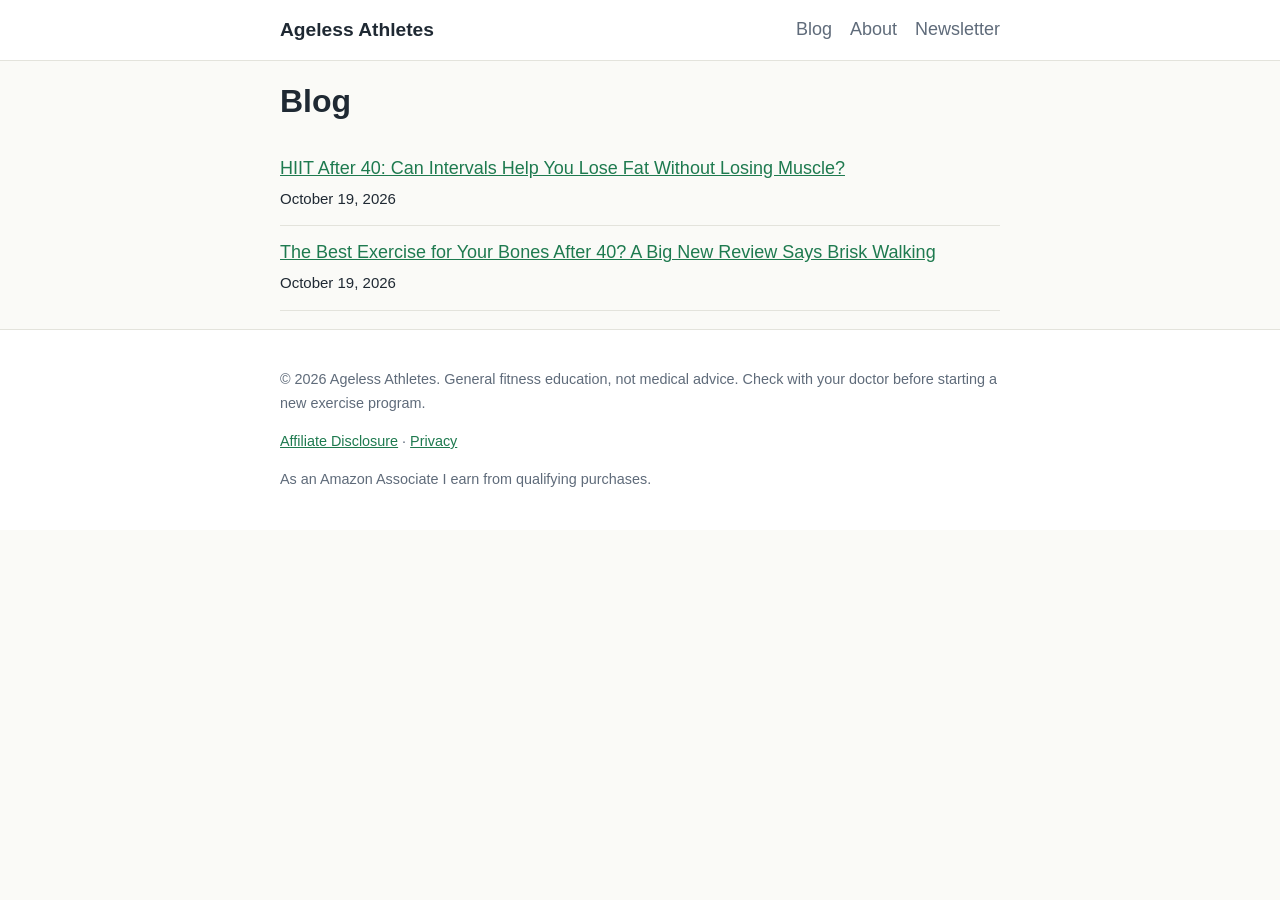
==== blog/index.html @ c23cd39d "Initial site scaffold" ====
<!DOCTYPE html>
<html lang="en">
<head>
<meta charset="utf-8">
<meta name="viewport" content="width=device-width, initial-scale=1">
<title>Blog | Ageless Athletes</title>
<link rel="stylesheet" href="/style.css">
</head>
<body>
<header class="site-header"><div class="wrap">
<a class="logo" href="/">Ageless Athletes</a>
<nav><a href="/blog/">Blog</a><a href="/about.html">About</a><a href="/#signup">Newsletter</a></nav>
</div></header>
<main class="wrap">
<h1>Blog</h1>
<ul class="post-list">
<li><a href="/blog/hiit-after-40.html">HIIT After 40: Can Intervals Help You Lose Fat Without Losing Muscle?</a><br><small>October 19, 2026</small></li>
<li><a href="/blog/best-exercise-for-bones-after-40.html">The Best Exercise for Your Bones After 40? A Big New Review Says Brisk Walking</a><br><small>October 19, 2026</small></li>
</ul>
</main>
<footer class="site-footer"><div class="wrap">
<p>&copy; 2026 Ageless Athletes. General fitness education, not medical advice. Check with your doctor before starting a new exercise program.</p>
<p><a href="/affiliate-disclosure.html">Affiliate Disclosure</a> · <a href="/privacy.html">Privacy</a></p>
<p>As an Amazon Associate I earn from qualifying purchases.</p>
</div></footer>
</body>
</html>
---- style.css ----
:root{--ink:#1f2933;--muted:#5f6b7a;--accent:#1e7a4f;--bg:#fafaf7;--line:#e3e3dc}
*{box-sizing:border-box}
body{margin:0;font:18px/1.65 -apple-system,BlinkMacSystemFont,"Segoe UI",Roboto,Georgia,sans-serif;color:var(--ink);background:var(--bg)}
.wrap{max-width:760px;margin:0 auto;padding:0 20px}
a{color:var(--accent)}
.site-header{border-bottom:1px solid var(--line);background:#fff}
.site-header .wrap{display:flex;justify-content:space-between;align-items:center;padding:14px 20px;flex-wrap:wrap;gap:8px}
.logo{font-weight:800;text-decoration:none;color:var(--ink);font-size:1.2rem}
nav a{margin-left:18px;text-decoration:none;color:var(--muted)}
nav a:hover{color:var(--accent)}
main{padding:32px 20px 48px}
h1{line-height:1.2;font-size:2rem}
h2{margin-top:2rem;font-size:1.35rem}
.hero{padding:40px 0;text-align:center}
.hero h1{font-size:2.4rem}
.btn{display:inline-block;background:var(--accent);color:#fff;padding:12px 22px;border-radius:6px;text-decoration:none;font-weight:600}
.signup{background:#fff;border:1px solid var(--line);border-radius:10px;padding:24px;margin:24px 0;text-align:center}
.embed-placeholder{border:2px dashed var(--line);padding:30px;color:var(--muted);border-radius:8px}
.post-list{padding-left:0;list-style:none}
.post-list li{padding:12px 0;border-bottom:1px solid var(--line)}
blockquote{margin:1.5rem 0;padding:14px 18px;background:#fff7e6;border-left:4px solid #e0a100;border-radius:4px}
article em:first-of-type{color:var(--muted)}
.site-footer{border-top:1px solid var(--line);color:var(--muted);font-size:.9rem;padding:24px 0;background:#fff}
@media(max-width:600px){h1,.hero h1{font-size:1.7rem}nav a{margin-left:0;margin-right:14px}}
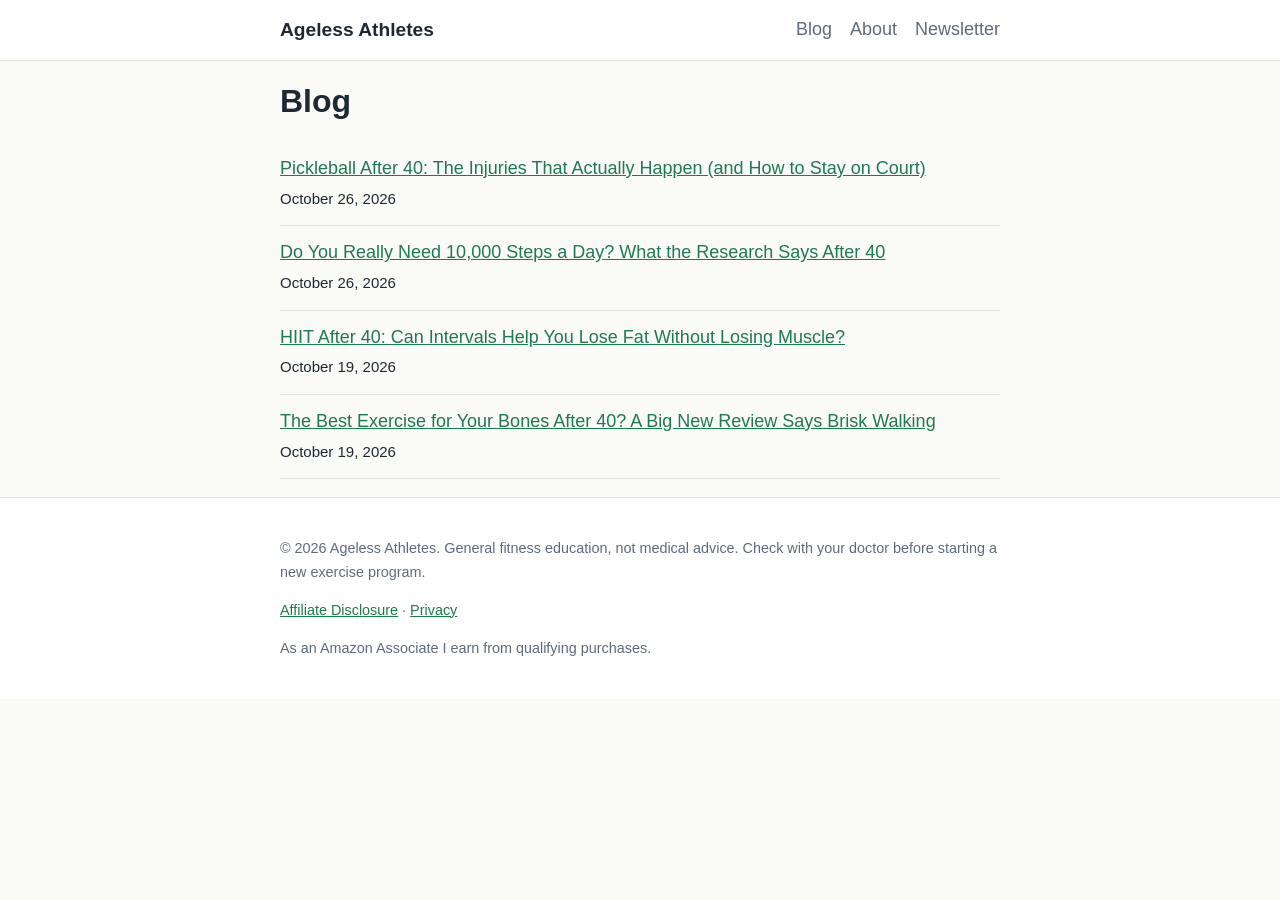
==== commit 44cf7cf3: "Add Week of Oct 26 posts: pickleball injuries after 40, how many steps after 40" ====
--- a/blog/index.html
+++ b/blog/index.html
@@ -14,6 +14,8 @@
 <main class="wrap">
 <h1>Blog</h1>
 <ul class="post-list">
+<li><a href="/blog/pickleball-injuries-after-40.html">Pickleball After 40: The Injuries That Actually Happen (and How to Stay on Court)</a><br><small>October 26, 2026</small></li>
+<li><a href="/blog/how-many-steps-after-40.html">Do You Really Need 10,000 Steps a Day? What the Research Says After 40</a><br><small>October 26, 2026</small></li>
 <li><a href="/blog/hiit-after-40.html">HIIT After 40: Can Intervals Help You Lose Fat Without Losing Muscle?</a><br><small>October 19, 2026</small></li>
 <li><a href="/blog/best-exercise-for-bones-after-40.html">The Best Exercise for Your Bones After 40? A Big New Review Says Brisk Walking</a><br><small>October 19, 2026</small></li>
 </ul>
